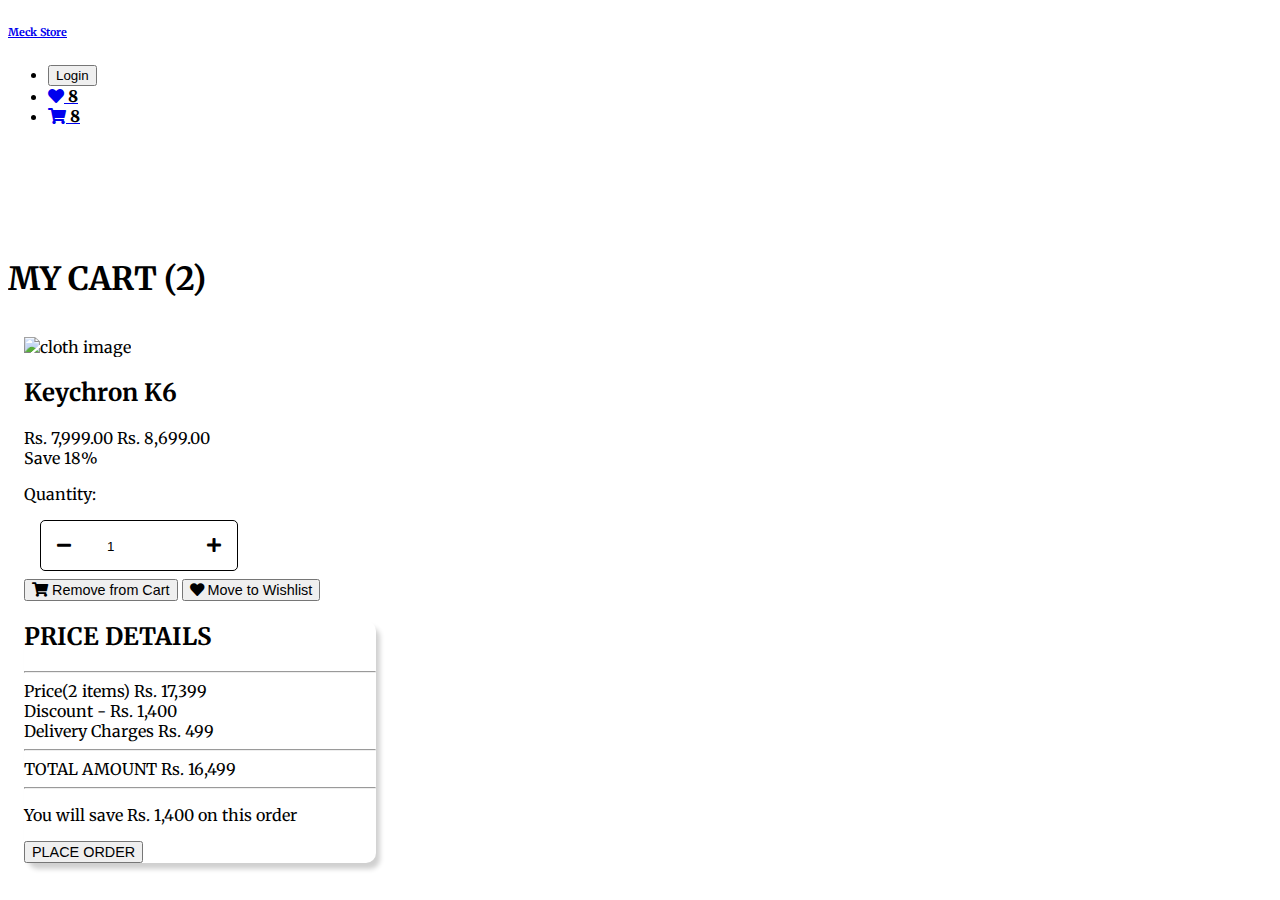
==== pages/cart.html @ edbf6f52 "feat: add cart page screen" ====
<!DOCTYPE html>
<html lang="en">

<head>
  <meta charset="UTF-8" />
  <meta name="author" content="Kuldeep Gupta" />
  <meta name="description" content="Meck Store is a mechanical keyboards store." />
  <link rel="stylesheet"
    href="https://fonts.googleapis.com/css2?family=Merriweather:wght@300;400;700;900&display=swap" />
  <link rel="stylesheet" href="https://cdnjs.cloudflare.com/ajax/libs/font-awesome/5.15.4/css/all.min.css"
    integrity="sha512-1ycn6IcaQQ40/MKBW2W4Rhis/DbILU74C1vSrLJxCq57o941Ym01SwNsOMqvEBFlcgUa6xLiPY/NS5R+E6ztJQ=="
    crossorigin="anonymous" referrerpolicy="no-referrer" />
  <link rel="stylesheet" href="https://arcui.netlify.app/styles/components.css" />
  <link rel="stylesheet" href="https://arcui.netlify.app/styles/typography.css" />
  <link rel="stylesheet" href="https://arcui.netlify.app/styles/flex.css" />
  <link rel="stylesheet" href="https://arcui.netlify.app/styles/margin.css" />
  <link rel="stylesheet" href="https://arcui.netlify.app/styles/padding.css" />
  <link rel="stylesheet" href="../styles/cart.css" />
  <title>Meck Store | Cart</title>
</head>

<body>
  <!-- Navbar -->
  <header class="header">
    <div class="header-wrapper mt-2 ml-4">
      <!-- <img class="logo" src="#" alt="" /> -->
      <h6>
        <a class="header-heading" href="#">Meck Store</a>
      </h6>
    </div>
    <div class="header__nav">
      <nav>
        <ul class="flex flexAlignItemsCenter">
          <li>
            <button type="button" class="btn btn-dark my-2 p-2 fs-6">
              Login
            </button>
          </li>
          <li>
            <a class="social-icons-wrapper pos-rel" href="#">
              <i class="fas fa-heart"></i>
              <span class="badge-count icon-count-sm">8</span>
            </a>
          </li>
          <li>
            <a class="social-icons-wrapper pos-rel" href="#">
              <i class="fas fa-shopping-cart"></i>
              <span class="badge-count icon-count-sm">8</span>
            </a>
          </li>
        </ul>
      </nav>
    </div>
  </header>
  <h1 class="cart-heading text-center">MY CART (2)</h1>
  <section class="cart-card-wrapper flex flexWrap flexJustifyCenter mx-4">
    <div class="horizontal-card-wrapper box-shadow flex">
      <div class="horizontal-card-image-wrapper flex flexAlignItemsCenter">
        <img class="responsive-image px-2"
          src="https://i0.wp.com/keychron.in/wp-content/uploads/2021/12/Keychron-K6-hot-swappable-compact-65-percent-wireless-mechanical-keyboard-for-Mac-Windows-iOS-Gateron-switch-blue-with-type-C-RGB-white-backlight_3d876bd9-1dbb-468f-b0de-6d6a2c98e2ba_1800x1800.jpg?resize=900%2C900&ssl=1"
          alt="cloth image" />
      </div>
      <div class="card-body-wrapper flex flexCol">
        <div class="horizontal-card-header">
          <h2 class="my-3 mx-4">Keychron K6</h2>
        </div>
        <div class="horizontal-card-price-wrapper flex flexCol my-4 mx-4">
          <div>
            <span class="product-discount-price">Rs. 7,999.00</span>
            <span class="product-original-price mx-4">Rs. 8,699.00</span>
          </div>
          <span class="product-discount mt-4">Save 18%</span>
          <div class="product-quantity flex flexAlignItemsCenter my-2">
            <p>Quantity:</p>
            <div class="quantity-btn flex">
              <i class="fas fa-minus"></i>
              <input type="number" class="quantity-input" value="1" />
              <i class="fas fa-plus"></i>
            </div>
          </div>
        </div>
        <div class="horizontal-card-footer my-1 mx-4">
          <button type="button" class="btn btn-primary add-btn">
            <i class="fas fa-shopping-cart mr-2"></i>
            Remove from Cart
          </button>
          <button type="button" class="btn btn-outline-primary wishlist-btn mt-4">
            <i class="fas fa-heart mr-2"></i>
            Move to Wishlist
          </button>
        </div>
      </div>
    </div>
    <div class="vertical-card-wrapper">
      <div class="vertical-card-header">
        <h2 class="m-4">PRICE DETAILS</h2>
      </div>
      <hr class="mx-4" />
      <div class="vertical-card-body m-4">
        <div class="flex flexJustifyBetween mt-3">
          <span>Price(2 items)</span>
          <span>Rs. 17,399</span>
        </div>
        <div class="flex flexJustifyBetween mt-3">
          <span>Discount</span>
          <span>- Rs. 1,400</span>
        </div>
        <div class="flex flexJustifyBetween my-3">
          <span>Delivery Charges</span>
          <span>Rs. 499</span>
        </div>
        <hr />
        <div class="vertical-card-price-wrapper my-4">
          <div class="flex flexJustifyBetween mb-4">
            <span class="product-discount-price">TOTAL AMOUNT</span>
            <span class="ml-5">Rs. 16,499</span>
          </div>
        </div>
      </div>
      <hr class="mx-4" />
      <div class="vertical-card-footer">
        <p class="m-4">You will save Rs. 1,400 on this order</p>
        <button type="button" class="btn btn-primary add-btn">
          PLACE ORDER
        </button>
      </div>
    </div>
  </section>
</body>

</html>
---- styles/cart.css ----
:root {
  --primary-color: #000;
  --secondary-color: #fff;
  --wishlist-icon-color: #ff0000;
}

body {
  color: var(--primary-color);
  font-family: "Merriweather", serif;
  scroll-behavior: smooth;
}

/* Login Button Style */

.btn-dark:hover {
  border: 1px solid var(--secondary-color);
  color: var(--secondary-color);
}

.icon-count-sm {
  top: -0.7rem;
  left: 2.8rem;
  background-color: var(--secondary-color);
  color: var(--primary-color);
  font-weight: 900;
}

/* Cart Heading Styles */

.cart-heading {
  padding: 7rem 0 1rem 0;
}

/* Card styles */

.vertical-card-wrapper {
  height: fit-content;
  width: 22rem;
  border-radius: 10px;
  box-shadow: 4px 6px 5px 0px rgba(0, 0, 0, 0.19);
  margin: 1rem;
  transition: 0.4s ease-in;
}

.vertical-card-wrapper:hover {
  cursor: pointer;
  transform: scale(1.05);
}

.vertical-card-header > h2 {
  font-size: 1.5rem;
}

.add-btn {
  font-size: 0.9rem;
}

/* Horizontal card styles */

.horizontal-card-wrapper {
  width: 40rem;
  height: fit-content;
  margin: 1rem;
  transition: 0.4s ease-in;
}

.horizontal-card-header > h2 {
  font-size: 1.5rem;
}

.horizontal-card-wrapper:hover {
  cursor: pointer;
  transform: scale(1.03);
}

.horizontal-card-image-wrapper > .responsive-image {
  max-width: 20rem;
}

/* Wishlist Button Styles */

.wishlist-btn {
  font-size: 0.9rem;
}

.wishlist-btn:hover {
  background-color: transparent;
  color: var(--primary-color);
}

/* Quantity Section Styles */

.quantity-btn {
  width: fit-content;
  border: 1px solid var(--primary-color);
  border-radius: 5px;
  margin: 0.5rem 1rem;
}

.quantity-btn > i {
  padding: 1rem;
}

.quantity-btn > input {
  border: none;
  padding: 1rem;
  width: 4rem;
}
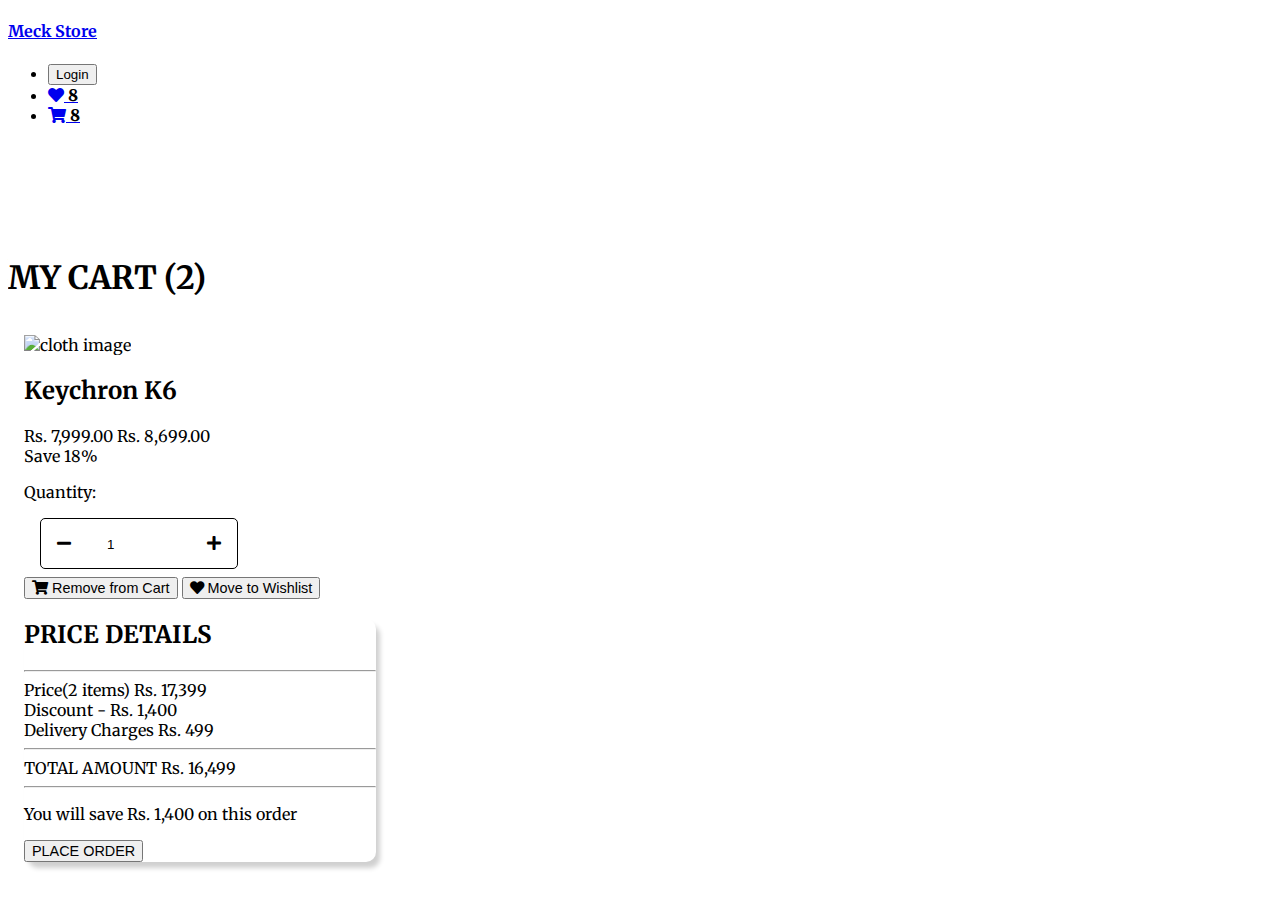
==== commit 30a5e2d9: "fix: navbar heading tag" ====
--- a/pages/cart.html
+++ b/pages/cart.html
@@ -24,26 +24,28 @@
   <header class="header">
     <div class="header-wrapper mt-2 ml-4">
       <!-- <img class="logo" src="#" alt="" /> -->
-      <h6>
-        <a class="header-heading" href="#">Meck Store</a>
-      </h6>
+      <h4>
+        <a class="header-heading" href="../index.html">Meck Store</a>
+      </h4>
     </div>
     <div class="header__nav">
       <nav>
         <ul class="flex flexAlignItemsCenter">
           <li>
-            <button type="button" class="btn btn-dark my-2 p-2 fs-6">
-              Login
-            </button>
+            <a href="./login.html">
+              <button type="button" class="btn btn-dark my-2 p-2 fs-6">
+                Login
+              </button>
+            </a>
           </li>
           <li>
-            <a class="social-icons-wrapper pos-rel" href="#">
+            <a class="social-icons-wrapper pos-rel" href="./wishlist.html">
               <i class="fas fa-heart"></i>
               <span class="badge-count icon-count-sm">8</span>
             </a>
           </li>
           <li>
-            <a class="social-icons-wrapper pos-rel" href="#">
+            <a class="social-icons-wrapper pos-rel" href="./cart.html">
               <i class="fas fa-shopping-cart"></i>
               <span class="badge-count icon-count-sm">8</span>
             </a>
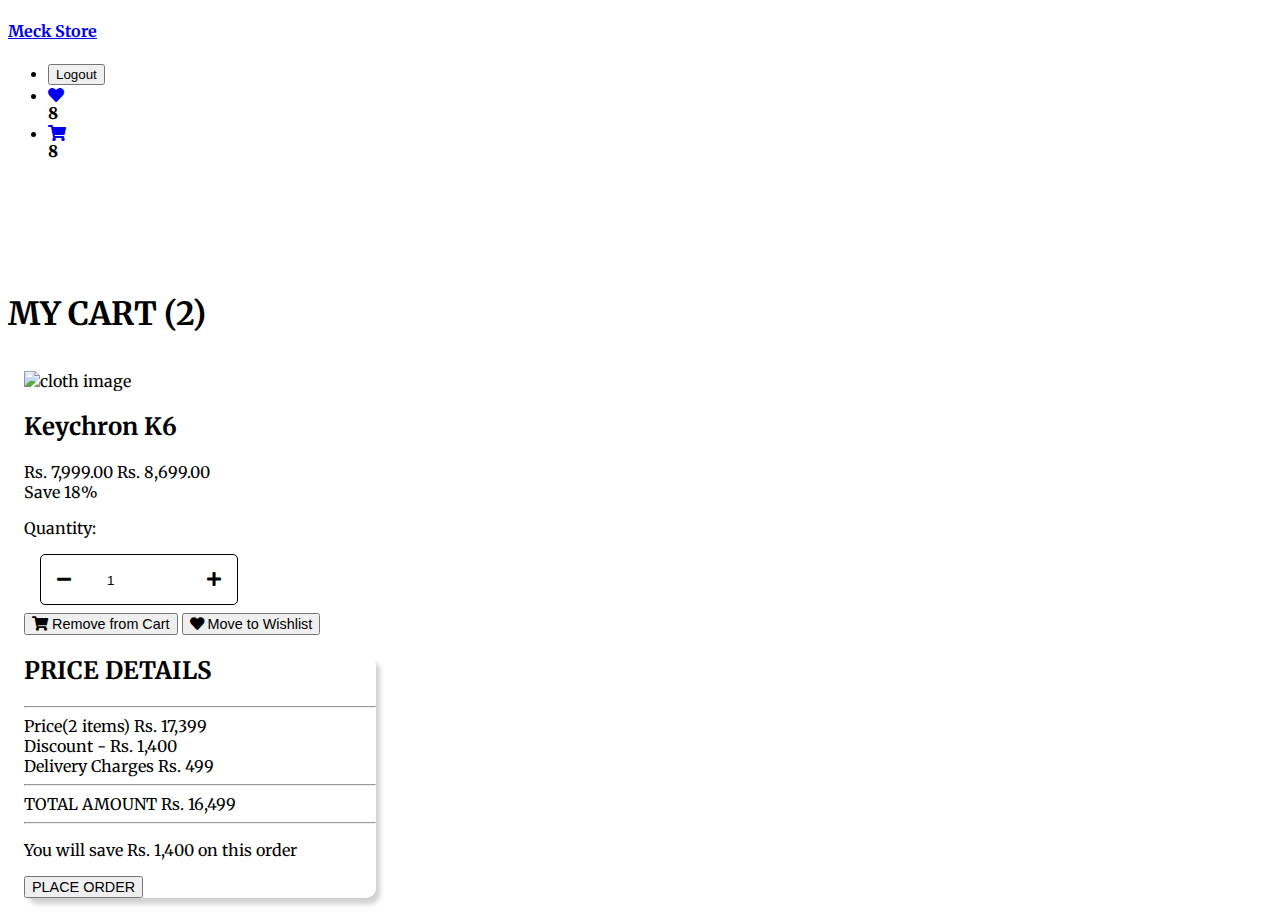
==== commit 6b75dc0b: "fix: update btn text" ====
--- a/pages/cart.html
+++ b/pages/cart.html
@@ -34,7 +34,7 @@
           <li>
             <a href="./login.html">
               <button type="button" class="btn btn-dark my-2 p-2 fs-6">
-                Login
+                Logout
               </button>
             </a>
           </li>
--- a/styles/cart.css
+++ b/styles/cart.css
@@ -10,6 +10,16 @@
   scroll-behavior: smooth;
 }
 
+/* Header Icon Styles */
+
+.social-icons-wrapper {
+  text-decoration: none;
+}
+
+.social-icons-wrapper > i {
+  display: block;
+}
+
 /* Login Button Style */
 
 .btn-dark:hover {
@@ -18,7 +28,7 @@
 }
 
 .icon-count-sm {
-  top: -0.7rem;
+  top: 1rem;
   left: 2.8rem;
   background-color: var(--secondary-color);
   color: var(--primary-color);
@@ -105,4 +115,4 @@
   border: none;
   padding: 1rem;
   width: 4rem;
-}+}
